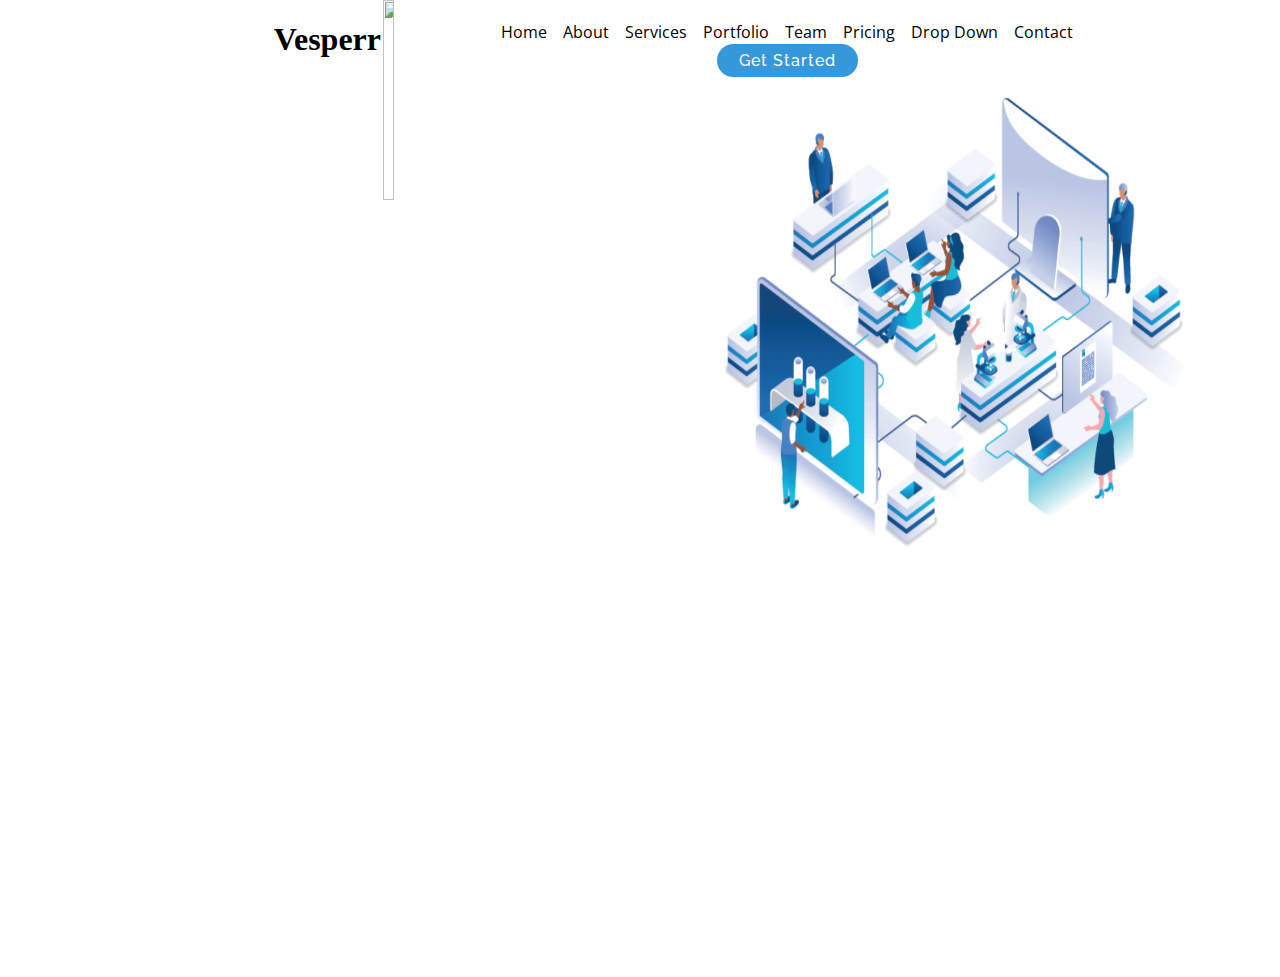
==== index.html @ 77791ab9 "3rd commit" ====
﻿<!DOCTYPE html>
<html lang="en" dir="ltr">

<head>
    <meta charset="utf-8">
    <meta name="viewport" content="width=device-width, initial-scale-1.0">
    <link rel="stylesheet" href="styles.css">
    <link href="https://fonts.googleapis.com/css?family=Open+Sans:300,400,600,700,800,900|Raleway:300,400,500,600,700,800,900|Poppins:300,400,500,600,700,800,900" rel="stylesheet">
    <title>Vesperr</title>
</head>

<body>
    <div class="container">
        <!-- Start of page 1 -->
        <div class="topbar">
          <h1>Vesperr</h1>
          <div class="descrip"></div>
          <div><img class="Text" img src="images/num1-8.png"></div>
        </div>

        <div class="navbar">
            <div class="nav-menu">
                <nav>
                    <button class="nav-button font-one-sm" type="Text" name="Home">Home</button>
                    <button class="nav-button font-one-sm" type="Text" name="About">About</button>
                    <button class="nav-button font-one-sm" type="Text" name="Services">Services</button>
                    <button class="nav-button font-one-sm" type="Text" name="Portfolio">Portfolio</button>
                    <button class="nav-button font-one-sm" type="Text" name="Team">Team</button>
                    <button class="nav-button font-one-sm" type="Text" name="Pricing">Pricing</button>
                    <button class="nav-button font-one-sm" type="Text" name="Drop Down">Drop Down</button>
                    <button class="nav-button font-one-sm" type="Text" name="Contact">Contact</button>
                    <button class="btn-main" type="Text" name="Get Started">Get Started</button>
                </nav>
            </div>

            <div class="container">
            <div><img class="image" img src="images/num1-1.png"></div>
            </div>
    </div>
 <!-- End of page 1 -->
---- styles.css ----
/*  this is reset code and should be kept at the top of the document */
body, html {
  padding: 0px;
  margin: 0px;
}

.container {
  display: grid;
  height: 100vh;
  /*
    Using the grid.
    * there are 4 columns of equal size. so to span the entire length
      you will need to use column end 5.
    * there are 5 rows all of different sizes, the end row will be
      row end 6.
    * reffer to article https://css-tricks.com/snippets/css/complete-guide-grid/
      for alignment option and any other tips you may need to place your
      child elements.
  */
  grid-template-columns: repeat(4, 1fr);
  grid-template-rows: 12% 8% 30% 30% 8% 12%;
}

.center-content {
    grid-column-start: 2;
    grid-column-end: 4;
    grid-row-start: 2;
    grid-row-end: 3;
    align-self: center;
    text-align: center;
    color: white;
}

/* Text and Background colors START here */
.co-bg-lightgray {
    background-color: #f4f4f4;    /*gray backgrond*/
}

.co-bg-gray {
    background-color: #282627;    /*drck gray button*/
}

.co-bg-darkgray {
    background-color: #31302e;    /*drck gray fotter background*/
}

.co-bg-yellow {
    background-color: #fdc107;  /*yellow button */
}

.co-t-white {
    color: white;  /*white text*/
}

.co-t-gray {
    color: lightgray;
}

.co-t-darkgray {
    color: darkgray;
}

.co-t-dimgray {
    color: dimgrey;
}

.co-t-gold {
    color: #cb9f17;
}

.co-t-yellow {
    color: #fdc107;  /*yellow text*/
}

.co-t-black {
    color:black;
}
.btn-main {
    font-family: "Raleway", sans-serif;
    font-weight: 500;
    font-size: 16px;
    letter-spacing: 1px;
    display: inline-block;
    padding: 5px 20px;
    border-radius: 50px;
    color: white;
    border: 2px solid #3498db;
    background-color: #3498db;
    text-decoration: none;
}
.btn-bottom {
    font-family: "Raleway", sans-serif;
    font-weight: 500;
    font-size: 2vw;
    letter-spacing: 1px;
    display: inline-block;
    padding: 10px 30px;
    border-radius: 50px;
    color: #3498db;
    border: 2px solid #3498db;
    text-decoration: none;
}
/* End of Text and Background colors*/

/*  Font classes and decorations START here */
.font-thin {
    font-weight: 100;
}

.font-italic {
    font-style: italic;
}

.font-bold {
    font-weight: 600;
}

.font-one-xsm {
    font-family: 'Open Sans', sans-serif;
    font-size: .7rem;
}

.font-one-sm {
    font-family: 'Open Sans', sans-serif;
    font-size: 1rem;
}

.font-one-md {
    font-family: 'Open Sans', sans-serif;
    font-size: 2rem;
}

.font-one-lg {
    font-family: 'Open Sans', sans-serif;
    font-size: 2.25rem;
}

.font-two-sm {
    font-family: sans-serif;
    font-size: 1rem;
}
/*  End of Font classes and decorations */

.button-featurd:hover {
    background-color: #555555;
    color: white;
}

 .btn {
    padding: 10px 10px 10px 10px;
    background-color: white;
    border: solid;
    margin:15px;
  }

.yellow-btn {
    padding: 10px 15px 10px 15px;
    border: hidden;
    border-radius: 3px;
}

.text-position {
    text-align: left;
}

button:hover {
    background-color: lightgray;
    color: #1D212C;
    border-color: #1D212C;
}

.border-bottom {
    grid-column: 1/5;
    grid-row: 6;
    align-self: end;
    background: lightgray;
    height: 1px;
    width: 75%;
    grid-row: 6;
    grid-column: 1/5;
    border: none;
}

.btn-start-now {
  grid-column: 1/5;
  grid-row: 5;
  justify-content: center;
  align-self: start;
}

.topbar {
    display: flex;
    justify-content: center;
    text-align: center;
    grid-column: 1/4;
    background-color: white;
}

.image {height: 500px;
        width: 75%;
}

.container {
    display: flex;
    justify-content: flex-end;
  }

.nav-menu {
    padding-right: 150px;
}

.Text {height: 200px;
        width: 75%;
        display: flex;
        align-content: flex-end;
}

.container {
  display: flex;
  justify-content: flex-end;
}

.btn-logo {
    background-color: #3B5999;
    border-style: solid;
    border-width: thin;
    border-radius: 5px;
    width: 25px;
    height: 25px;
    margin-left: 20px;
}

.navbar {
    text-align: center;
    grid-column: 1/4;
    grid-row: 2;
    background-color: white;
    padding-top: 20px;
}

.nav-menu {
    padding-left: 5%;
}

.nav-button {
    background-color: white;
    border-style: none;
    width: auto;
}

.hamburger-btn {
  display: none;
}

.background {
  background: linear-gradient( rgba(0, 0, 0, 0.00001), rgba(0, 0, 0, .000001)), url('images/page1_bkgd.jpg');
  background-repeat: no-repeat;
  background-size: cover;
  grid-column: 1/5;
  grid-row: 3/5;
}

.margin-sml {
  margin-top: 10px;
  margin-bottom: 10px;
}

.margin-mix {
  margin-top: 75px;
  margin-bottom: 15px;
}

.margin-right {
  margin-right: 60%;
  line-height: 1.5rem;
}

.btn-reverse {
    grid-column: 1/2;
      border-style:none;
      margin-top: 20px;
}

.btn-reverse button {
    padding: 15px 25px 15px 25px;
    border-width: 1.5px;
    margin-top: 10px;
    background-color: #1D212C;
    color: white;
    border-style:solid;
    border-color: white;
}

.btn-reverse button:hover {
    background-color: white;
    color: #1D212C;
    border-color: #1D212C;
}

.btn-group-rd {
  grid-column: 2/4;
  grid-row: 6;
  justify-self: center;
  align-self: auto;
}

.btn-group-rd button {
  float: left;
  width: 12px;
  height: 12px;
  border-radius: 50%;
  border: none;
  margin-left: 5px;
  margin-right: 5px;
}

.btn-group-rd button:hover {
  background-color: lightgray;
}

.-logo {
    grid-column: 3/4;
    grid-row: 2;
    margin-left: 20px;
    margin-top: 100px;
}

.-img {
    width: 150%;
    border-width: 5px;
    border-color: gray;
}

.-list {
    grid-column: 1/3;
    grid-row: 2;
    margin-left: 25%;
    margin-top: 100px;
}
.-button {
    display: flex;
    justify-content: space-around;
    grid-column: 1/5;
    grid-row-start: 5;
    align-items: center;
    margin-top: 70px;
}

.container.footer {
    justify-content: space-around;
    column-gap: 3%;
    height: auto;
    padding: 2% 8% 3%;
}

.footer-header {
    text-transform: uppercase;
    letter-spacing: .7px;
    word-spacing: 2px;
    margin: 0 auto 10px;
}

.list-no-style {
    padding: 0;
    list-style: none;
}

.site-links-list {
    margin-top: 0;
    padding-left: 15px;
}

.site-links-item {
    margin: 0px auto 15px auto;
}

.footer a {
    text-decoration: none;
    color: inherit;
}

.pop-posts-item {
    display: grid;
    grid-template-areas: "image title"
        "image body";
    column-gap: 15px;
    align-items: start;
    margin-bottom: 20px;
    height: 65px;
    overflow-y: hidden;
    line-height: .8em;
}

.pop-posts-img {
    grid-area: image;
    object-fit: cover;
    border: 3px solid white;
    width: 50px;
    height: 50px;
}

.pop-posts-title {
    margin: 0;
}

.pop-posts-body {
    margin: 0;
    overflow: hidden;
    height: 3.5em;
}

#form- {
    width: auto;
    display: flex;
    padding: 0px;
    margin: 30px 0px;
}

. p {
    margin: 0;
}

.form-element {
    max-width: 130px;
    border: none;
    padding: 12px;
    text-overflow: ellipsis;
}

.btn-submit {
    letter-spacing: 1px;
}

  align-self: start;
}

.btn-group {
  grid-column: 1/5;
  grid-row: 6;
  justify-self: center;
  align-self: center;
}

.btn-group button {
  float: left;
  width: 25px;
  height: 25px;
  border: none;
}

.btn-group button:hover {
  background-color: lightgray;
}

/* Media Query section */

@media only screen and (min-width: 777px) and (max-width: 992px) {
  nav {
    display: none;
  }

  .nav-search {
    grid-column: 2/5;
    justify-self: start;
  }

  .hamburger-btn {
    display: flex;
    flex-direction: row;
    grid-column: 1/2;
    grid-row: 2;
    justify-self: center;
    align-self: start;
    height: 35px;
  }

  .hamburger-icon {
    width: 10px;
    height: 1px;
    background-color: black;
  }


    .container.footer {
        column-gap: 2%;
        padding: 3% 4% 3%;
    }

    .footer-header {
        letter-spacing: .3px;
        word-spacing: 1px;
    }

    .site-links-item {
        margin: 0 auto 15px;
    }

    .pop-posts-item {
        margin-bottom: 15px;
        height: auto;
    }

    .pop-posts-img {
        width: 40px;
        height: 40px;
    }

    .pop-posts-title {
        margin: 0;
    }

    .pop-posts-body {
        display: none;
    }

    #form-newsletter {
        display: flex;
        flex-direction: column;
        margin: 20px 0px;
        align-items: flex-end;
    }

    .form-element {
        max-width: 100%;
        padding: 6px;
        margin-bottom: 4px;
    }

    .input-email {
        align-self: stretch;
    }

    .btn-submit {
        letter-spacing: 1px;
        max-width: auto;
    }

    .margin-right {  /* Page 1 items start here */
        margin-right: 35%;
        line-height: 1.5rem;
    }

    .page1-navbar {
        display: flex;
        justify-content: space-between;
        text-align: center;
        grid-column: 1/5;
        grid-row: 2/2;
        background-color: #3092C3;
        padding-top: 6px;
    }

    .nav-button {
        background-color: #3092C3;
        border-style: none;
        width: 125px;
    }

    .nav-menu {
        padding: 0 10px 0 3%;
    }

    .nav-search {
        padding: 10px 3% 0 10px;
    }
}
@media only screen and (min-width: 300px) and (max-width:501px) {
  /*.blogger-title {
      display: block;
      grid-column: 1/5;
      grid-row: 1/3;
      align-self: center;
      text-align: center;
      margin-top: 50px;
      margin-bottom: 100px;
  }*/

  .container {
    display: grid;
    height: auto;
    /*grid-template-columns: repeat(4, 1fr);*/
    /*grid-template-rows: 12% 8% 30% 30% 8% 12%;*/
  }*/

  .container.feature{
    height:auto;
  }


  .photo {
      grid-area: photo;
      height:40%;
      width:45%;
      background-size: cover;
      background-position: center;
  }
}

@media only screen and (min-width: 500px) and (max-width: 776px) {
  nav {
    display: none;
  }

  .nav-search {
    grid-column: 2/5;
    justify-self: start;
  }

  .hamburger-btn {
    display: flex;
    flex-direction: row;
    grid-column: 1/2;
    grid-row: 2;
    justify-self: center;
    align-self: start;
    height: 35px;
  }

  .hamburger-icon {
    width: 10px;
    height: 1px;
    background-color: black;
  }

    .container.footer {
        grid-template-columns: repeat(2, 40%);
        column-gap: 5%;
        grid-row-gap: 5%;
        padding: 3% 2%;
        justify-content: center;
    }

    .footer-header {
        word-spacing: .5px;
        white-space: nowrap;
        margin: 4px auto;
    }

    .site-links-item {
        margin: 0 auto 10px;
    }

    .site-links {
        grid-row-start: 1;
        grid-column-start: 1;
    }

    .pop-posts {
        height: 30vh;
    }

    .pop-posts-item {
        margin-bottom: 10px;
        height: auto;
    }

    .pop-posts-title {
        margin: 0;
    }

    #form-newsletter {
        display: flex;
        flex-direction: column;
        margin: 20px 0px;
        align-items: flex-end;
    }

    .form-element {
        max-width: 100%;
        padding: 6px;
        margin-bottom: 4px;
    }

    .input-email {
        align-self: stretch;

    }
    .all-boxes-featurd {
        display: inline-flex;
        grid-column: 1/5;
        grid-row: 2;
        width: 75%;
        justify-content: stretch;
    }

    .photo {
        grid-area: photo;
        height: auto;
    }

    .margin-right {  /* Page 1 items start here */
        margin-right: 5%;
        line-height: 1rem;
    }

    .page1-navbar {
        display: flex;
        justify-content: space-between;
        text-align:left;
        grid-column: 1/5;
        grid-row: 2/2;
        background-color: #3092C3;
        padding-top: 0;
    }

    .nav-button {
        background-color: #3092C3;
        border-style: none;
        width: 100px;
    }

    .nav-menu {
        padding: 0 0 0 5%;
    }

    .nav-search {
        padding: 15px 5% 0 1%;
    }

    .font-one-sm {
        font-family: 'Open Sans', sans-serif;
        font-size: .8rem;
    }

    .page1-bottom{
        grid-column: 1/5;
        grid-row: 3/5;
        padding-left: 10%;
    }
}

@media only screen and (max-width: 499px) {
  nav {
    display: none;
  }

  .nav-search {
    grid-column: 2/5;
    justify-self: start;
  }

  .hamburger-btn {
    display: flex;
    flex-direction: row;
    grid-column: 1/2;
    grid-row: 2;
    justify-self: center;
    align-self: start;
    height: 35px;
  }

  .hamburger-icon {
    width: 10px;
    height: 1px;
    background-color: black;
  }

    .container.footer {
        padding-top: 5%;
        grid-template-columns: auto;
        grid-row-gap: 3%;
        box-sizing: border-box;
        overflow: hidden;
    }

    .footer-item {
        justify-self: center;
    }

    .newsletter {
        width: 100%;
        height: 25vh;
        align-self: flex-start;
    }

    .input-email {
        max-width:none;
        width: 70%;
    }

    .copyright {
        display: flex;
        justify-content: space-between;
        padding: 2% 10%;
        flex-direction: column;
        text-align: center;
    }

    /* Dan */
    .blog-title {
      align-self: start;
    }

    .blog-img-col1-top, .blog-img-col2-top {
      grid-row: 2/3;
      align-self: start;
    }

    .blog-img-col1-bottom, .blog-img-col2-bottom {
      align-self: start;
    }

    .blog-item img {
      min-width: 75px;
      min-height: 75px;
    }

    .margin-right {  /* Page 1 items start here */
        margin-right: 5%;
        line-height: 1rem;
    }

    .page1-topbar {
        display: flex;
        grid-column: 1/5;
        background-color: #3B5999;
        padding-top: 4%;
    }

    .pad-left {
        padding-top: 1%;
        padding-left: 5%;
    }

    .pad-right {
        padding-top: 1%;
        padding-right: 5%;
    }

    .btn-logo {
        background-color: #3B5999;
        border-style: solid;
        border-width: thin;
        border-radius: 5px;
        width: 20px;
        height: 20px;
        margin-left: 1%;
      }

    .page1-navbar {
        display: flex;
        text-align:left;
        grid-column: 1/5;
        grid-row: 2/2;
        background-color: #3092C3;
        padding-top: 0;
    }

    .nav-button {
        background-color: #3092C3;
        border-style: none;
        width: 100px;
    }
    .nav-menu {
        padding: 0;
    }

    .nav-search {
        padding: 15px 5% 0 1%;
    }

    .font-one-sm {
        font-family: 'Open Sans', sans-serif;
        font-size: .8rem;
    }

    .page1-bottom{
        grid-column: 1/5;
        grid-row: 3/5;
        padding-left: 5%;
    }

    .all-boxes-featurd {
        display: inline-flex;
        grid-column: 1/5;
        grid-row: 2;
        width: 75%;
        justify-content: stretch;
    }

    .photo {
        grid-area: photo;
        height: auto;
    }

    /* page4 code start*/
    .wordpress-list {
        grid-row: 3;
    }

    .page4-button {
        grid-column: 3/4;
        margin-left: 120px;
        margin-top: 100px;
    }

    .wordpress-logo {
        grid-column: 3/4;
        grid-row: 3;
        margin-left: 80px;
        margin-top: 150px;
    }
    /* page4 code end*/
}
/*End of Footer*/
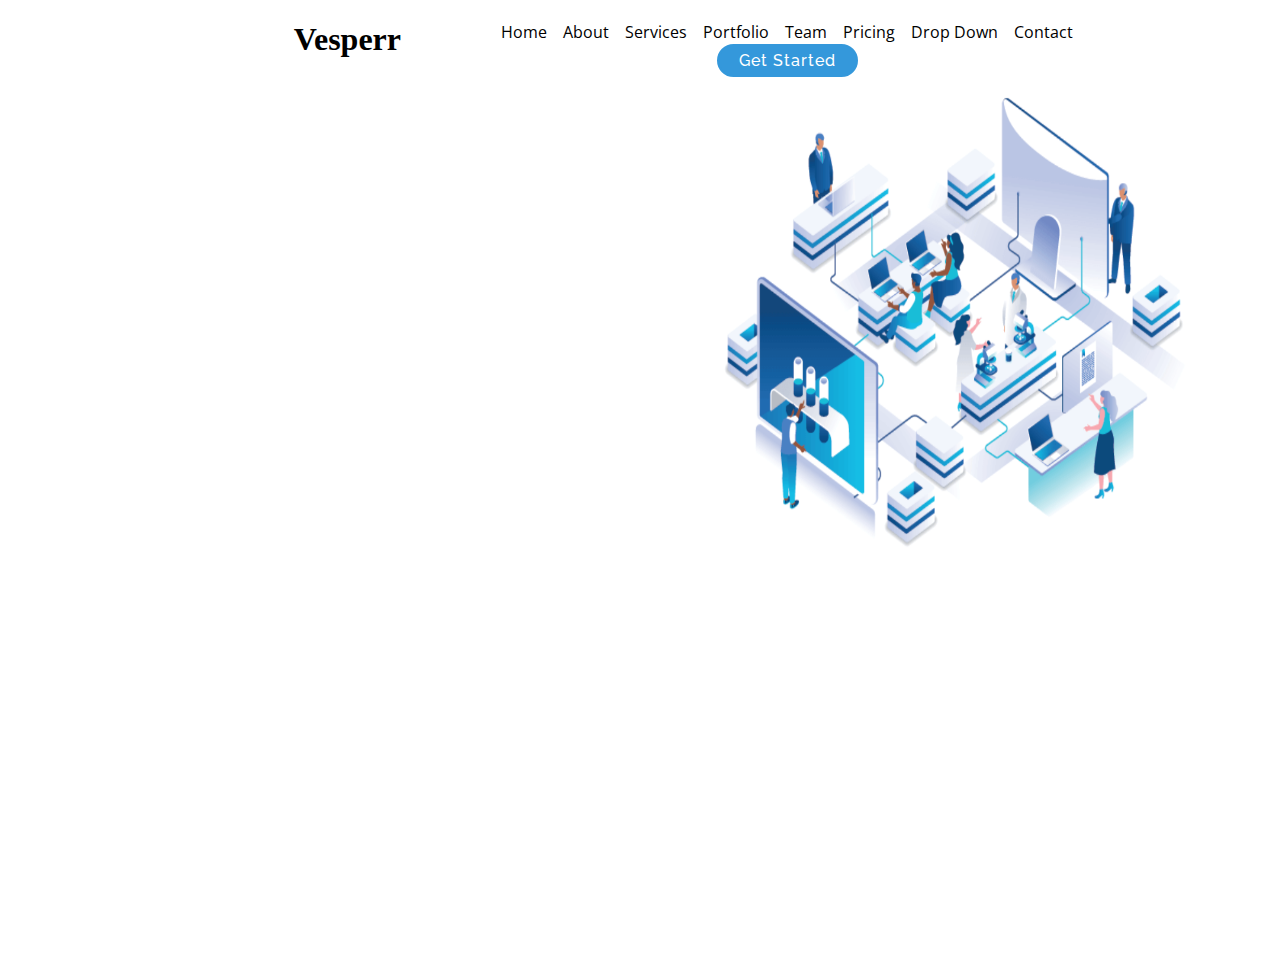
==== commit cffb874a: "revert" ====
--- a/index.html
+++ b/index.html
@@ -14,8 +14,7 @@
         <!-- Start of page 1 -->
         <div class="topbar">
           <h1>Vesperr</h1>
-          <div class="descrip"></div>
-          <div><img class="Text" img src="images/num1-8.png"></div>
+        
         </div>
 
         <div class="navbar">
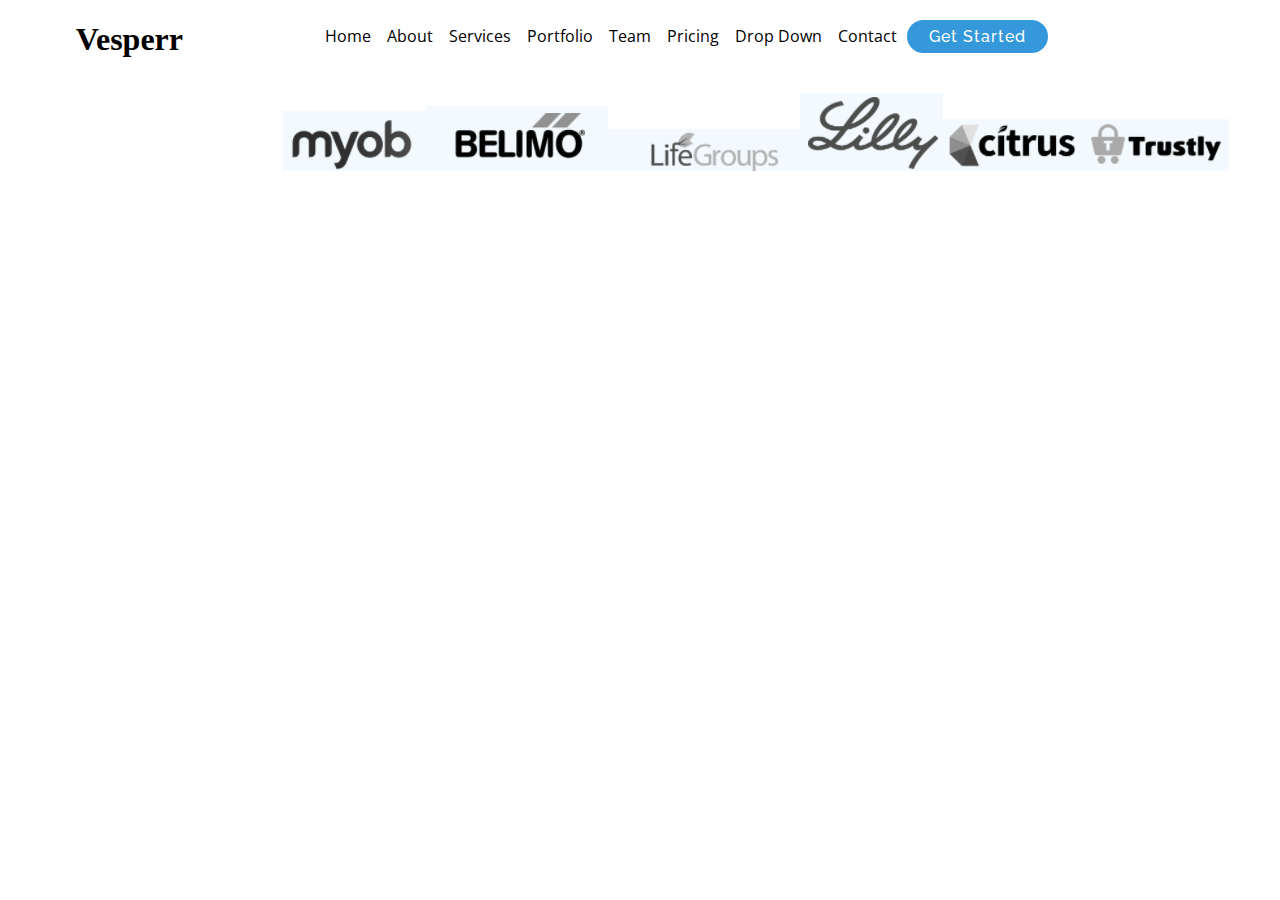
==== commit 4f174b14: "companies" ====
--- a/index.html
+++ b/index.html
@@ -14,7 +14,6 @@
         <!-- Start of page 1 -->
         <div class="topbar">
           <h1>Vesperr</h1>
-        
         </div>
 
         <div class="navbar">
@@ -30,10 +29,15 @@
                     <button class="nav-button font-one-sm" type="Text" name="Contact">Contact</button>
                     <button class="btn-main" type="Text" name="Get Started">Get Started</button>
                 </nav>
+      <div class="Companies">
+        <div class="Co-menu">
             </div>
-
-            <div class="container">
-            <div><img class="image" img src="images/num1-1.png"></div>
+            <div><img class="Companies" img src="images/num1-2.png"></div>
+            <div><img class="Companies" img src="images/num1-3.png"></div>
+            <div><img class="Companies" img src="images/num1-4.png"></div>
+            <div><img class="Companies" img src="images/num1-5.png"></div>
+            <div><img class="Companies" img src="images/num1-6.png"></div>
+            <div><img class="Companies" img src="images/num1-7.png"></div>
             </div>
     </div>
  <!-- End of page 1 -->
--- a/styles.css
+++ b/styles.css
@@ -242,6 +242,26 @@
     padding-left: 5%;
 }
 
+.Companies {
+    display: flex;
+    align-items: flex-end;
+    grid-column: 1/4;
+    grid-row: 6;
+    background-color: white;
+    padding-top: 20px;
+}
+
+.Co-menu {
+    padding-left: 5%;
+    display: flex;
+    justify-content: flex-end;
+}
+
+.nav-button {
+    background-color: white;
+    border-style: none;
+    width: auto;
+}
 .nav-button {
     background-color: white;
     border-style: none;
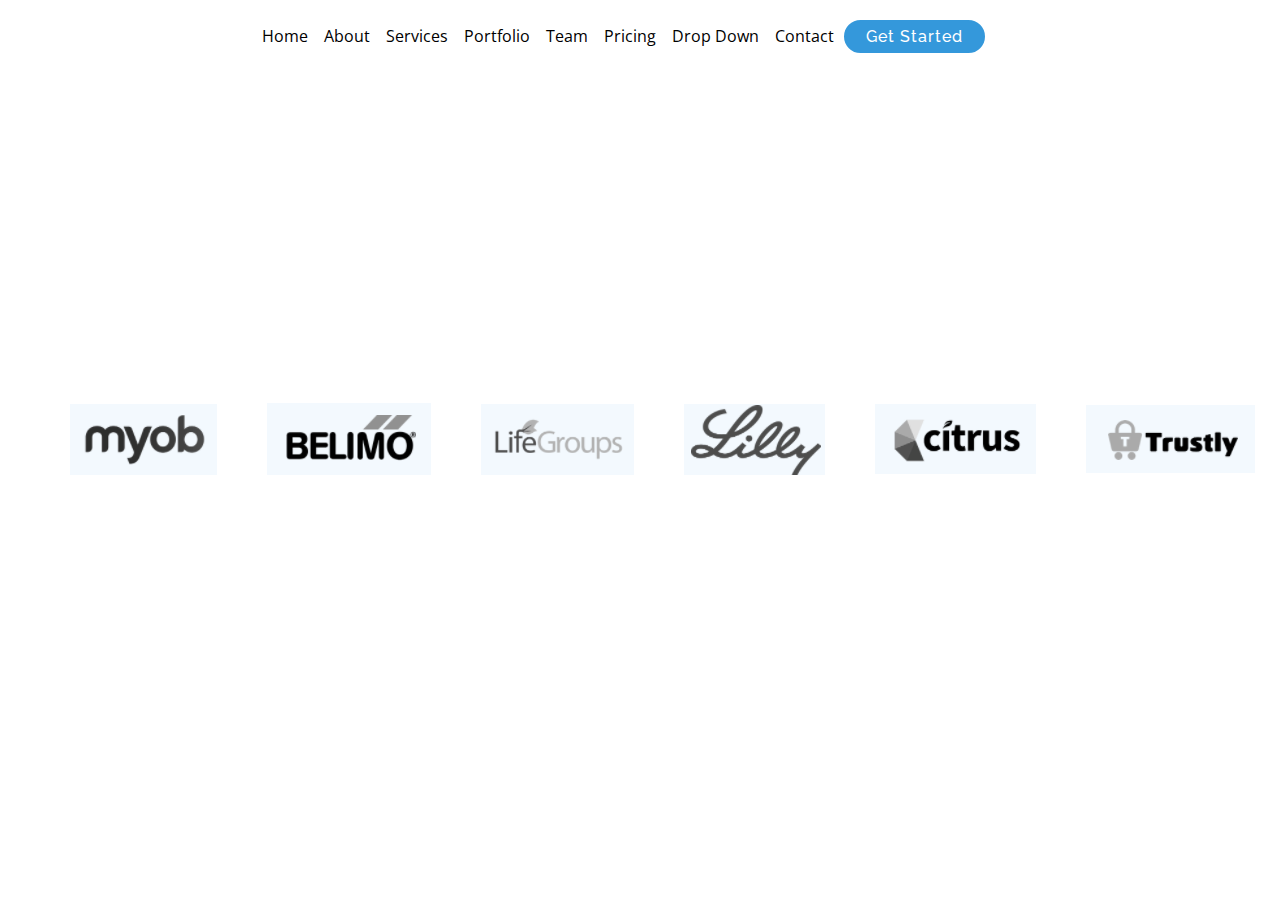
==== commit 5fc8bd59: "grid vs flexbox" ====
--- a/index.html
+++ b/index.html
@@ -29,6 +29,10 @@
                     <button class="nav-button font-one-sm" type="Text" name="Contact">Contact</button>
                     <button class="btn-main" type="Text" name="Get Started">Get Started</button>
                 </nav>
+
+      <div class="Image">
+        <link href="images/num1-1">
+        
       <div class="Companies">
         <div class="Co-menu">
             </div>
--- a/styles.css
+++ b/styles.css
@@ -181,7 +181,7 @@
     border: none;
 }
 
-.btn-start-now {
+.btn-get-started {
   grid-column: 1/5;
   grid-row: 5;
   justify-content: center;
@@ -189,14 +189,17 @@
 }
 
 .topbar {
-    display: flex;
-    justify-content: center;
+    grid-row: 1;
+    grid-column: 1/2;
     text-align: center;
-    grid-column: 1/4;
     background-color: white;
-}
-
-.image {height: 500px;
+    padding-left: 100px;
+    letter-spacing: 1px;
+    padding: 10px 30px;
+    border-radius: 50px;
+}
+
+.image {height: 400px;
         width: 75%;
 }
 
@@ -206,7 +209,8 @@
   }
 
 .nav-menu {
-    padding-right: 150px;
+    padding-right: 50px;
+    padding-left: 5%;
 }
 
 .Text {height: 200px;
@@ -238,24 +242,22 @@
     padding-top: 20px;
 }
 
-.nav-menu {
-    padding-left: 5%;
-}
-
 .Companies {
     display: flex;
-    align-items: flex-end;
+    align-items: center;
+    align-content: space-around;
     grid-column: 1/4;
     grid-row: 6;
     background-color: white;
-    padding-top: 20px;
-}
+    padding-top: 175px;
+    padding-right: 50px;
+  }
 
 .Co-menu {
     padding-left: 5%;
     display: flex;
     justify-content: flex-end;
-}
+  }
 
 .nav-button {
     background-color: white;
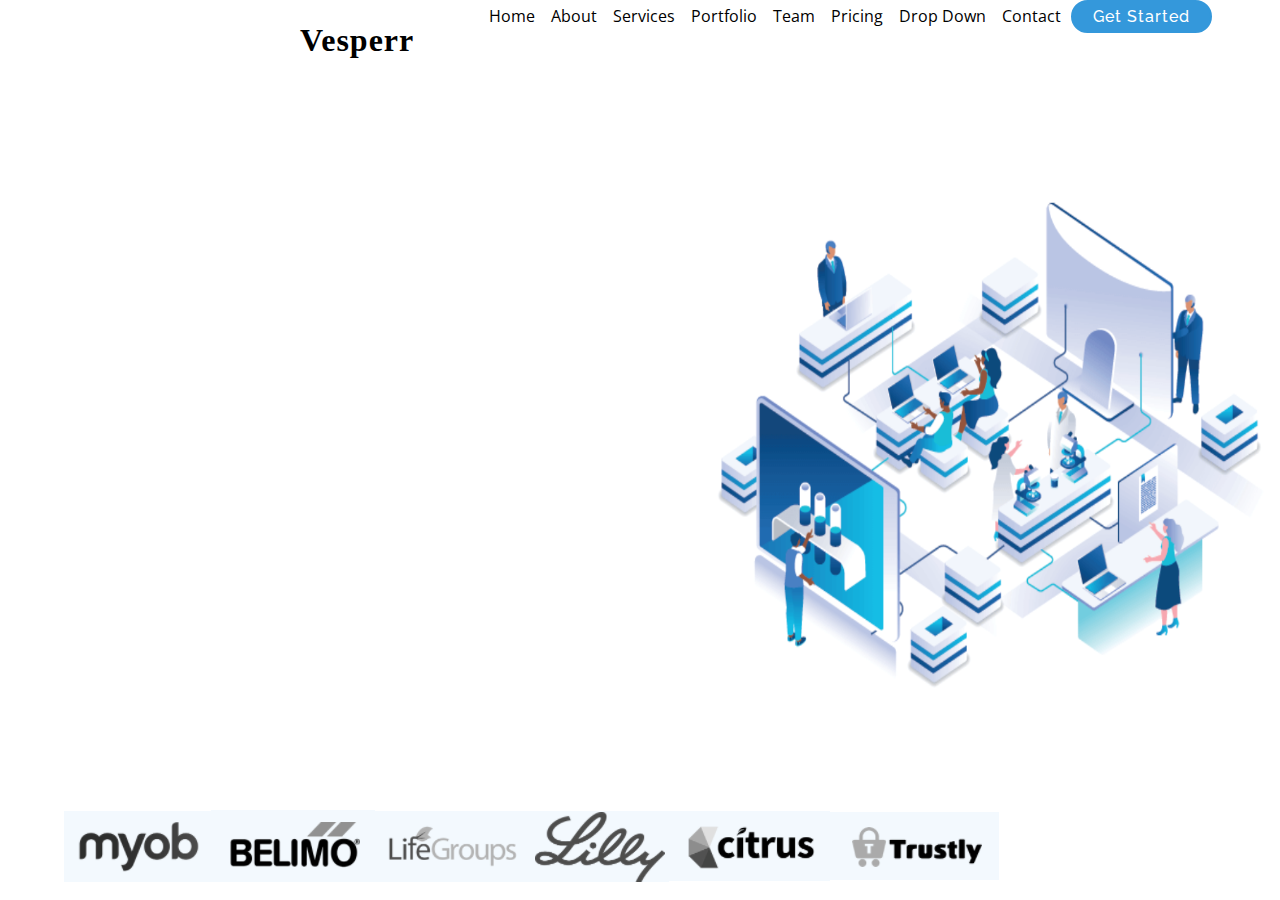
==== commit 2c00e290: "class help" ====
--- a/index.html
+++ b/index.html
@@ -3,7 +3,7 @@
 
 <head>
     <meta charset="utf-8">
-    <meta name="viewport" content="width=device-width, initial-scale-1.0">
+    <meta name="viewport" content="width=device-width">
     <link rel="stylesheet" href="styles.css">
     <link href="https://fonts.googleapis.com/css?family=Open+Sans:300,400,600,700,800,900|Raleway:300,400,500,600,700,800,900|Poppins:300,400,500,600,700,800,900" rel="stylesheet">
     <title>Vesperr</title>
@@ -15,7 +15,6 @@
         <div class="topbar">
           <h1>Vesperr</h1>
         </div>
-
         <div class="navbar">
             <div class="nav-menu">
                 <nav>
@@ -29,10 +28,11 @@
                     <button class="nav-button font-one-sm" type="Text" name="Contact">Contact</button>
                     <button class="btn-main" type="Text" name="Get Started">Get Started</button>
                 </nav>
-
-      <div class="Image">
-        <link href="images/num1-1">
-        
+            </div>
+        </div>
+      <div class="images">
+        <img src="images/num1-1.png" class="img">
+      </div>
       <div class="Companies">
         <div class="Co-menu">
             </div>
@@ -42,6 +42,6 @@
             <div><img class="Companies" img src="images/num1-5.png"></div>
             <div><img class="Companies" img src="images/num1-6.png"></div>
             <div><img class="Companies" img src="images/num1-7.png"></div>
-            </div>
-    </div>
+      </div>
+</div>
  <!-- End of page 1 -->
--- a/styles.css
+++ b/styles.css
@@ -21,16 +21,6 @@
   grid-template-rows: 12% 8% 30% 30% 8% 12%;
 }
 
-.center-content {
-    grid-column-start: 2;
-    grid-column-end: 4;
-    grid-row-start: 2;
-    grid-row-end: 3;
-    align-self: center;
-    text-align: center;
-    color: white;
-}
-
 /* Text and Background colors START here */
 .co-bg-lightgray {
     background-color: #f4f4f4;    /*gray backgrond*/
@@ -193,24 +183,24 @@
     grid-column: 1/2;
     text-align: center;
     background-color: white;
-    padding-left: 100px;
+    padding-left: 300px;
     letter-spacing: 1px;
-    padding: 10px 30px;
-    border-radius: 50px;
-}
-
-.image {height: 400px;
-        width: 75%;
-}
-
-.container {
-    display: flex;
-    justify-content: flex-end;
-  }
+    padding-bottom: 10px;
+    padding-top: 1px;
+}
+
+.navbar {
+    text-align: center;
+    grid-column: 2/5;
+    grid-row: 1;
+    background-color: white;
+}
 
 .nav-menu {
-    padding-right: 50px;
-    padding-left: 5%;
+    padding-top: 50px
+    padding-right: 150px;
+    height: auto;
+    width: auto;
 }
 
 .Text {height: 200px;
@@ -219,10 +209,7 @@
         align-content: flex-end;
 }
 
-.container {
-  display: flex;
-  justify-content: flex-end;
-}
+
 
 .btn-logo {
     background-color: #3B5999;
@@ -234,23 +221,13 @@
     margin-left: 20px;
 }
 
-.navbar {
-    text-align: center;
-    grid-column: 1/4;
-    grid-row: 2;
-    background-color: white;
-    padding-top: 20px;
-}
-
 .Companies {
     display: flex;
     align-items: center;
     align-content: space-around;
-    grid-column: 1/4;
+    grid-column: 1/5;
     grid-row: 6;
     background-color: white;
-    padding-top: 175px;
-    padding-right: 50px;
   }
 
 .Co-menu {
@@ -274,12 +251,14 @@
   display: none;
 }
 
-.background {
-  background: linear-gradient( rgba(0, 0, 0, 0.00001), rgba(0, 0, 0, .000001)), url('images/page1_bkgd.jpg');
-  background-repeat: no-repeat;
-  background-size: cover;
-  grid-column: 1/5;
-  grid-row: 3/5;
+.images {
+  grid-column: 3/5;
+  grid-row: 3/4;
+}
+
+.img {
+height: 200%;
+width: 100%;
 }
 
 .margin-sml {
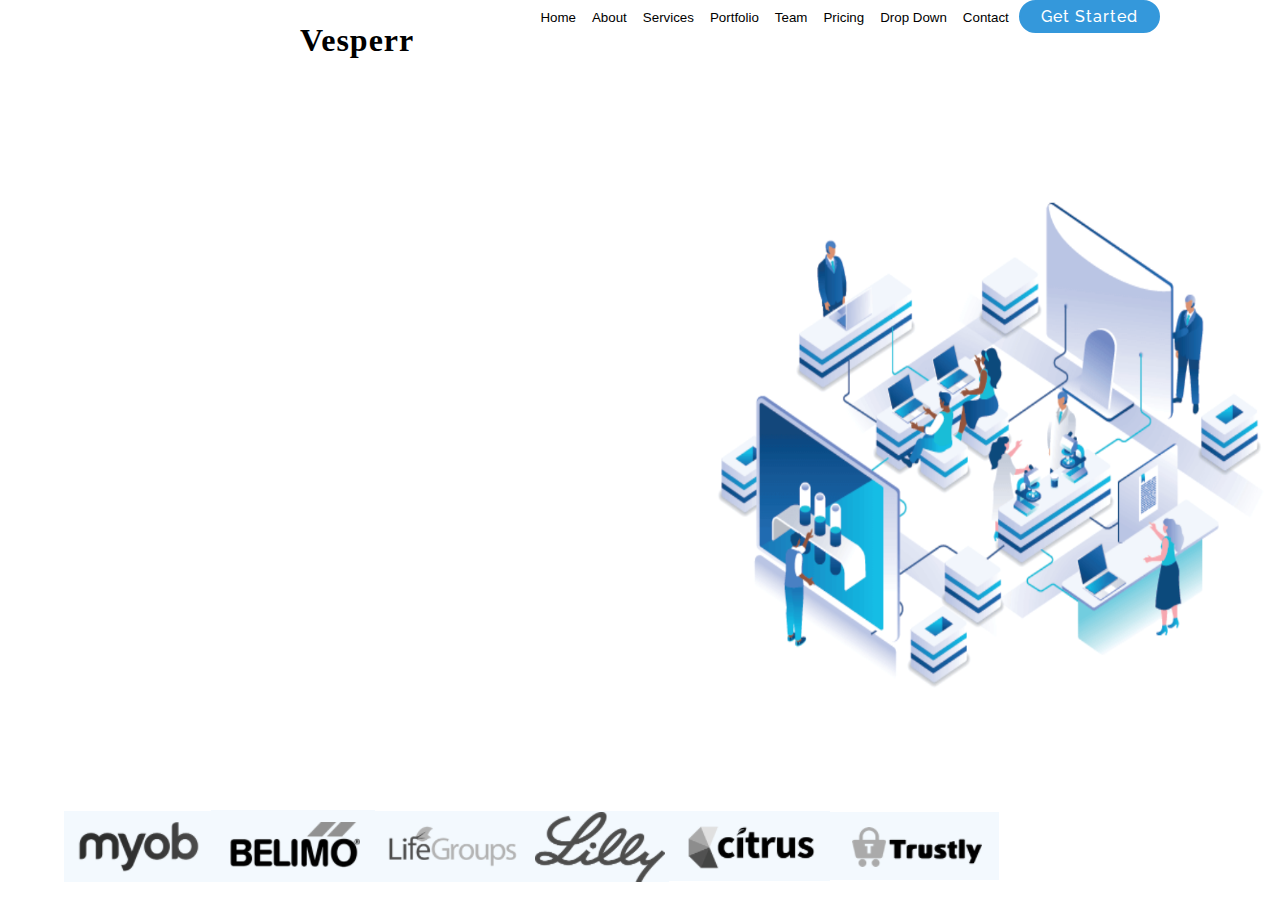
==== commit cc326ba6: "clean-up CSS" ====
--- a/index.html
+++ b/index.html
@@ -30,9 +30,11 @@
                 </nav>
             </div>
         </div>
+
       <div class="images">
         <img src="images/num1-1.png" class="img">
       </div>
+
       <div class="Companies">
         <div class="Co-menu">
             </div>
@@ -42,6 +44,6 @@
             <div><img class="Companies" img src="images/num1-5.png"></div>
             <div><img class="Companies" img src="images/num1-6.png"></div>
             <div><img class="Companies" img src="images/num1-7.png"></div>
+        </div>
       </div>
-</div>
  <!-- End of page 1 -->
--- a/styles.css
+++ b/styles.css
@@ -8,19 +8,16 @@
   display: grid;
   height: 100vh;
   /*
-    Using the grid.
-    * there are 4 columns of equal size. so to span the entire length
-      you will need to use column end 5.
+  My grid.
+    * there are 4 columns of equal size. to span the entire length
+      use column end 5.
     * there are 5 rows all of different sizes, the end row will be
       row end 6.
     * reffer to article https://css-tricks.com/snippets/css/complete-guide-grid/
-      for alignment option and any other tips you may need to place your
-      child elements.
   */
   grid-template-columns: repeat(4, 1fr);
   grid-template-rows: 12% 8% 30% 30% 8% 12%;
 }
-
 /* Text and Background colors START here */
 .co-bg-lightgray {
     background-color: #f4f4f4;    /*gray backgrond*/
@@ -65,6 +62,7 @@
 .co-t-black {
     color:black;
 }
+
 .btn-main {
     font-family: "Raleway", sans-serif;
     font-weight: 500;
@@ -91,68 +89,6 @@
     text-decoration: none;
 }
 /* End of Text and Background colors*/
-
-/*  Font classes and decorations START here */
-.font-thin {
-    font-weight: 100;
-}
-
-.font-italic {
-    font-style: italic;
-}
-
-.font-bold {
-    font-weight: 600;
-}
-
-.font-one-xsm {
-    font-family: 'Open Sans', sans-serif;
-    font-size: .7rem;
-}
-
-.font-one-sm {
-    font-family: 'Open Sans', sans-serif;
-    font-size: 1rem;
-}
-
-.font-one-md {
-    font-family: 'Open Sans', sans-serif;
-    font-size: 2rem;
-}
-
-.font-one-lg {
-    font-family: 'Open Sans', sans-serif;
-    font-size: 2.25rem;
-}
-
-.font-two-sm {
-    font-family: sans-serif;
-    font-size: 1rem;
-}
-/*  End of Font classes and decorations */
-
-.button-featurd:hover {
-    background-color: #555555;
-    color: white;
-}
-
- .btn {
-    padding: 10px 10px 10px 10px;
-    background-color: white;
-    border: solid;
-    margin:15px;
-  }
-
-.yellow-btn {
-    padding: 10px 15px 10px 15px;
-    border: hidden;
-    border-radius: 3px;
-}
-
-.text-position {
-    text-align: left;
-}
-
 button:hover {
     background-color: lightgray;
     color: #1D212C;
@@ -203,13 +139,11 @@
     width: auto;
 }
 
-.Text {height: 200px;
+.text {height: 200px;
         width: 75%;
         display: flex;
         align-content: flex-end;
 }
-
-
 
 .btn-logo {
     background-color: #3B5999;
@@ -276,77 +210,6 @@
   line-height: 1.5rem;
 }
 
-.btn-reverse {
-    grid-column: 1/2;
-      border-style:none;
-      margin-top: 20px;
-}
-
-.btn-reverse button {
-    padding: 15px 25px 15px 25px;
-    border-width: 1.5px;
-    margin-top: 10px;
-    background-color: #1D212C;
-    color: white;
-    border-style:solid;
-    border-color: white;
-}
-
-.btn-reverse button:hover {
-    background-color: white;
-    color: #1D212C;
-    border-color: #1D212C;
-}
-
-.btn-group-rd {
-  grid-column: 2/4;
-  grid-row: 6;
-  justify-self: center;
-  align-self: auto;
-}
-
-.btn-group-rd button {
-  float: left;
-  width: 12px;
-  height: 12px;
-  border-radius: 50%;
-  border: none;
-  margin-left: 5px;
-  margin-right: 5px;
-}
-
-.btn-group-rd button:hover {
-  background-color: lightgray;
-}
-
-.-logo {
-    grid-column: 3/4;
-    grid-row: 2;
-    margin-left: 20px;
-    margin-top: 100px;
-}
-
-.-img {
-    width: 150%;
-    border-width: 5px;
-    border-color: gray;
-}
-
-.-list {
-    grid-column: 1/3;
-    grid-row: 2;
-    margin-left: 25%;
-    margin-top: 100px;
-}
-.-button {
-    display: flex;
-    justify-content: space-around;
-    grid-column: 1/5;
-    grid-row-start: 5;
-    align-items: center;
-    margin-top: 70px;
-}
-
 .container.footer {
     justify-content: space-around;
     column-gap: 3%;
@@ -361,100 +224,11 @@
     margin: 0 auto 10px;
 }
 
-.list-no-style {
-    padding: 0;
-    list-style: none;
-}
-
-.site-links-list {
-    margin-top: 0;
-    padding-left: 15px;
-}
-
-.site-links-item {
-    margin: 0px auto 15px auto;
-}
-
 .footer a {
     text-decoration: none;
     color: inherit;
 }
-
-.pop-posts-item {
-    display: grid;
-    grid-template-areas: "image title"
-        "image body";
-    column-gap: 15px;
-    align-items: start;
-    margin-bottom: 20px;
-    height: 65px;
-    overflow-y: hidden;
-    line-height: .8em;
-}
-
-.pop-posts-img {
-    grid-area: image;
-    object-fit: cover;
-    border: 3px solid white;
-    width: 50px;
-    height: 50px;
-}
-
-.pop-posts-title {
-    margin: 0;
-}
-
-.pop-posts-body {
-    margin: 0;
-    overflow: hidden;
-    height: 3.5em;
-}
-
-#form- {
-    width: auto;
-    display: flex;
-    padding: 0px;
-    margin: 30px 0px;
-}
-
-. p {
-    margin: 0;
-}
-
-.form-element {
-    max-width: 130px;
-    border: none;
-    padding: 12px;
-    text-overflow: ellipsis;
-}
-
-.btn-submit {
-    letter-spacing: 1px;
-}
-
-  align-self: start;
-}
-
-.btn-group {
-  grid-column: 1/5;
-  grid-row: 6;
-  justify-self: center;
-  align-self: center;
-}
-
-.btn-group button {
-  float: left;
-  width: 25px;
-  height: 25px;
-  border: none;
-}
-
-.btn-group button:hover {
-  background-color: lightgray;
-}
-
 /* Media Query section */
-
 @media only screen and (min-width: 777px) and (max-width: 992px) {
   nav {
     display: none;
@@ -462,7 +236,7 @@
 
   .nav-search {
     grid-column: 2/5;
-    justify-self: start;
+    justify-content: start;
   }
 
   .hamburger-btn {
@@ -470,7 +244,7 @@
     flex-direction: row;
     grid-column: 1/2;
     grid-row: 2;
-    justify-self: center;
+    justify-content: center;
     align-self: start;
     height: 35px;
   }
@@ -481,7 +255,6 @@
     background-color: black;
   }
 
-
     .container.footer {
         column-gap: 2%;
         padding: 3% 4% 3%;
@@ -492,136 +265,37 @@
         word-spacing: 1px;
     }
 
-    .site-links-item {
-        margin: 0 auto 15px;
-    }
-
-    .pop-posts-item {
-        margin-bottom: 15px;
-        height: auto;
-    }
-
-    .pop-posts-img {
-        width: 40px;
-        height: 40px;
-    }
-
-    .pop-posts-title {
-        margin: 0;
-    }
-
-    .pop-posts-body {
-        display: none;
-    }
-
-    #form-newsletter {
-        display: flex;
-        flex-direction: column;
-        margin: 20px 0px;
-        align-items: flex-end;
-    }
-
-    .form-element {
-        max-width: 100%;
-        padding: 6px;
-        margin-bottom: 4px;
-    }
-
-    .input-email {
-        align-self: stretch;
-    }
-
-    .btn-submit {
-        letter-spacing: 1px;
-        max-width: auto;
-    }
-
     .margin-right {  /* Page 1 items start here */
         margin-right: 35%;
         line-height: 1.5rem;
     }
 
-    .page1-navbar {
-        display: flex;
-        justify-content: space-between;
-        text-align: center;
-        grid-column: 1/5;
-        grid-row: 2/2;
-        background-color: #3092C3;
-        padding-top: 6px;
-    }
-
-    .nav-button {
-        background-color: #3092C3;
-        border-style: none;
-        width: 125px;
-    }
-
-    .nav-menu {
-        padding: 0 10px 0 3%;
-    }
-
-    .nav-search {
-        padding: 10px 3% 0 10px;
-    }
-}
-@media only screen and (min-width: 300px) and (max-width:501px) {
-  /*.blogger-title {
-      display: block;
-      grid-column: 1/5;
-      grid-row: 1/3;
-      align-self: center;
-      text-align: center;
-      margin-top: 50px;
-      margin-bottom: 100px;
-  }*/
-
-  .container {
-    display: grid;
-    height: auto;
-    /*grid-template-columns: repeat(4, 1fr);*/
-    /*grid-template-rows: 12% 8% 30% 30% 8% 12%;*/
-  }*/
-
-  .container.feature{
-    height:auto;
-  }
-
-
-  .photo {
-      grid-area: photo;
-      height:40%;
-      width:45%;
-      background-size: cover;
-      background-position: center;
-  }
-}
-
-@media only screen and (min-width: 500px) and (max-width: 776px) {
-  nav {
-    display: none;
-  }
-
-  .nav-search {
-    grid-column: 2/5;
-    justify-self: start;
-  }
-
-  .hamburger-btn {
-    display: flex;
-    flex-direction: row;
-    grid-column: 1/2;
-    grid-row: 2;
-    justify-self: center;
-    align-self: start;
-    height: 35px;
-  }
-
-  .hamburger-icon {
-    width: 10px;
-    height: 1px;
-    background-color: black;
-  }
+    .container {
+      display: grid;
+      height: auto;
+      /*grid-template-columns: repeat(4, 1fr);*/
+      /*grid-template-rows: 12% 8% 30% 30% 8% 12%;*/
+    }
+
+    .container.feature{
+      height:auto;
+    }
+
+    .hamburger-btn {
+      display: flex;
+      flex-direction: row;
+      grid-column: 1/2;
+      grid-row: 2;
+      justify-content: center;
+      align-self: start;
+      height: 35px;
+    }
+
+    .hamburger-icon {
+      width: 10px;
+      height: 1px;
+      background-color: black;
+    }
 
     .container.footer {
         grid-template-columns: repeat(2, 40%);
@@ -637,124 +311,26 @@
         margin: 4px auto;
     }
 
-    .site-links-item {
-        margin: 0 auto 10px;
-    }
-
-    .site-links {
-        grid-row-start: 1;
-        grid-column-start: 1;
-    }
-
-    .pop-posts {
-        height: 30vh;
-    }
-
-    .pop-posts-item {
-        margin-bottom: 10px;
-        height: auto;
-    }
-
-    .pop-posts-title {
-        margin: 0;
-    }
-
-    #form-newsletter {
-        display: flex;
-        flex-direction: column;
-        margin: 20px 0px;
-        align-items: flex-end;
-    }
-
-    .form-element {
-        max-width: 100%;
-        padding: 6px;
-        margin-bottom: 4px;
-    }
-
-    .input-email {
-        align-self: stretch;
-
-    }
-    .all-boxes-featurd {
-        display: inline-flex;
-        grid-column: 1/5;
-        grid-row: 2;
-        width: 75%;
-        justify-content: stretch;
-    }
-
-    .photo {
-        grid-area: photo;
-        height: auto;
-    }
-
-    .margin-right {  /* Page 1 items start here */
-        margin-right: 5%;
-        line-height: 1rem;
-    }
-
-    .page1-navbar {
-        display: flex;
-        justify-content: space-between;
-        text-align:left;
-        grid-column: 1/5;
-        grid-row: 2/2;
-        background-color: #3092C3;
-        padding-top: 0;
-    }
-
-    .nav-button {
-        background-color: #3092C3;
-        border-style: none;
-        width: 100px;
-    }
-
-    .nav-menu {
-        padding: 0 0 0 5%;
-    }
-
     .nav-search {
-        padding: 15px 5% 0 1%;
-    }
-
-    .font-one-sm {
-        font-family: 'Open Sans', sans-serif;
-        font-size: .8rem;
-    }
-
-    .page1-bottom{
-        grid-column: 1/5;
-        grid-row: 3/5;
-        padding-left: 10%;
-    }
-}
-
-@media only screen and (max-width: 499px) {
-  nav {
-    display: none;
-  }
-
-  .nav-search {
-    grid-column: 2/5;
-    justify-self: start;
-  }
-
-  .hamburger-btn {
-    display: flex;
-    flex-direction: row;
-    grid-column: 1/2;
-    grid-row: 2;
-    justify-self: center;
-    align-self: start;
-    height: 35px;
-  }
-
-  .hamburger-icon {
-    width: 10px;
-    height: 1px;
-    background-color: black;
-  }
+      grid-column: 2/5;
+      justify-content: start;
+    }
+
+    .hamburger-btn {
+      display: flex;
+      flex-direction: row;
+      grid-column: 1/2;
+      grid-row: 2;
+      justify-content: center;
+      align-self: start;
+      height: 35px;
+    }
+
+    .hamburger-icon {
+      width: 10px;
+      height: 1px;
+      background-color: black;
+    }
 
     .container.footer {
         padding-top: 5%;
@@ -765,57 +341,12 @@
     }
 
     .footer-item {
-        justify-self: center;
-    }
-
-    .newsletter {
-        width: 100%;
-        height: 25vh;
-        align-self: flex-start;
-    }
-
-    .input-email {
-        max-width:none;
-        width: 70%;
-    }
-
-    .copyright {
-        display: flex;
-        justify-content: space-between;
-        padding: 2% 10%;
-        flex-direction: column;
-        text-align: center;
-    }
-
-    /* Dan */
-    .blog-title {
-      align-self: start;
-    }
-
-    .blog-img-col1-top, .blog-img-col2-top {
-      grid-row: 2/3;
-      align-self: start;
-    }
-
-    .blog-img-col1-bottom, .blog-img-col2-bottom {
-      align-self: start;
-    }
-
-    .blog-item img {
-      min-width: 75px;
-      min-height: 75px;
-    }
-
-    .margin-right {  /* Page 1 items start here */
+        justify-content: center;
+    }
+
+    .margin-right {
         margin-right: 5%;
         line-height: 1rem;
-    }
-
-    .page1-topbar {
-        display: flex;
-        grid-column: 1/5;
-        background-color: #3B5999;
-        padding-top: 4%;
     }
 
     .pad-left {
@@ -828,79 +359,23 @@
         padding-right: 5%;
     }
 
-    .btn-logo {
-        background-color: #3B5999;
-        border-style: solid;
-        border-width: thin;
-        border-radius: 5px;
-        width: 20px;
-        height: 20px;
-        margin-left: 1%;
-      }
-
-    .page1-navbar {
-        display: flex;
-        text-align:left;
-        grid-column: 1/5;
-        grid-row: 2/2;
-        background-color: #3092C3;
-        padding-top: 0;
-    }
-
-    .nav-button {
-        background-color: #3092C3;
-        border-style: none;
-        width: 100px;
-    }
-    .nav-menu {
-        padding: 0;
-    }
-
-    .nav-search {
-        padding: 15px 5% 0 1%;
-    }
-
-    .font-one-sm {
-        font-family: 'Open Sans', sans-serif;
-        font-size: .8rem;
-    }
-
-    .page1-bottom{
-        grid-column: 1/5;
-        grid-row: 3/5;
-        padding-left: 5%;
-    }
-
-    .all-boxes-featurd {
-        display: inline-flex;
-        grid-column: 1/5;
-        grid-row: 2;
-        width: 75%;
-        justify-content: stretch;
-    }
-
-    .photo {
-        grid-area: photo;
-        height: auto;
-    }
-
-    /* page4 code start*/
-    .wordpress-list {
-        grid-row: 3;
-    }
-
-    .page4-button {
-        grid-column: 3/4;
-        margin-left: 120px;
-        margin-top: 100px;
-    }
-
-    .wordpress-logo {
-        grid-column: 3/4;
-        grid-row: 3;
-        margin-left: 80px;
-        margin-top: 150px;
-    }
-    /* page4 code end*/
-}
-/*End of Footer*/
+    @media only screen and (min-width: 300px) and (max-width:501px) {
+      /*
+          display: block;
+          grid-column: 1/5;
+          grid-row: 1/3;
+          align-self: center;
+          text-align: center;
+          margin-top: 50px;
+          margin-bottom: 100px;
+      }*/
+
+      @media only screen and (max-width: 499px) {
+    nav {
+      display: none;
+    }
+
+      @media only screen and (min-width: 500px) and (max-width: 776px) {
+    nav {
+      display: none;
+    }
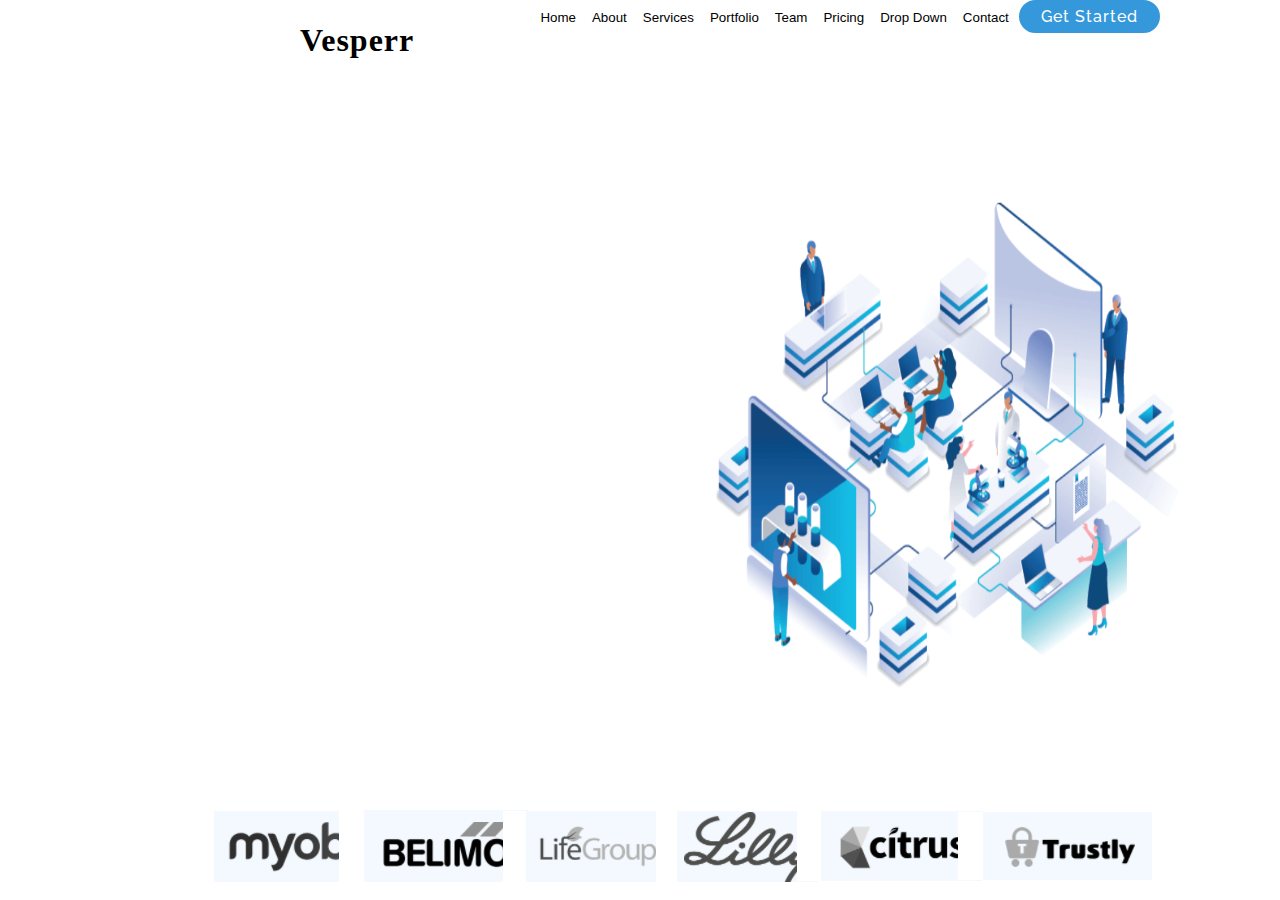
==== commit 6484b4aa: "pgs edit" ====
--- a/index.html
+++ b/index.html
@@ -15,6 +15,7 @@
         <div class="topbar">
           <h1>Vesperr</h1>
         </div>
+        
         <div class="navbar">
             <div class="nav-menu">
                 <nav>
--- a/styles.css
+++ b/styles.css
@@ -89,8 +89,9 @@
     text-decoration: none;
 }
 /* End of Text and Background colors*/
+
 button:hover {
-    background-color: lightgray;
+    background-color: blue;
     color: #1D212C;
     border-color: #1D212C;
 }
@@ -107,13 +108,6 @@
     border: none;
 }
 
-.btn-get-started {
-  grid-column: 1/5;
-  grid-row: 5;
-  justify-content: center;
-  align-self: start;
-}
-
 .topbar {
     grid-row: 1;
     grid-column: 1/2;
@@ -145,17 +139,8 @@
         align-content: flex-end;
 }
 
-.btn-logo {
-    background-color: #3B5999;
-    border-style: solid;
-    border-width: thin;
-    border-radius: 5px;
-    width: 25px;
-    height: 25px;
-    margin-left: 20px;
-}
-
 .Companies {
+    padding-left: 15%;
     display: flex;
     align-items: center;
     align-content: space-around;
@@ -165,9 +150,6 @@
   }
 
 .Co-menu {
-    padding-left: 5%;
-    display: flex;
-    justify-content: flex-end;
   }
 
 .nav-button {
@@ -192,7 +174,7 @@
 
 .img {
 height: 200%;
-width: 100%;
+width: 85%;
 }
 
 .margin-sml {
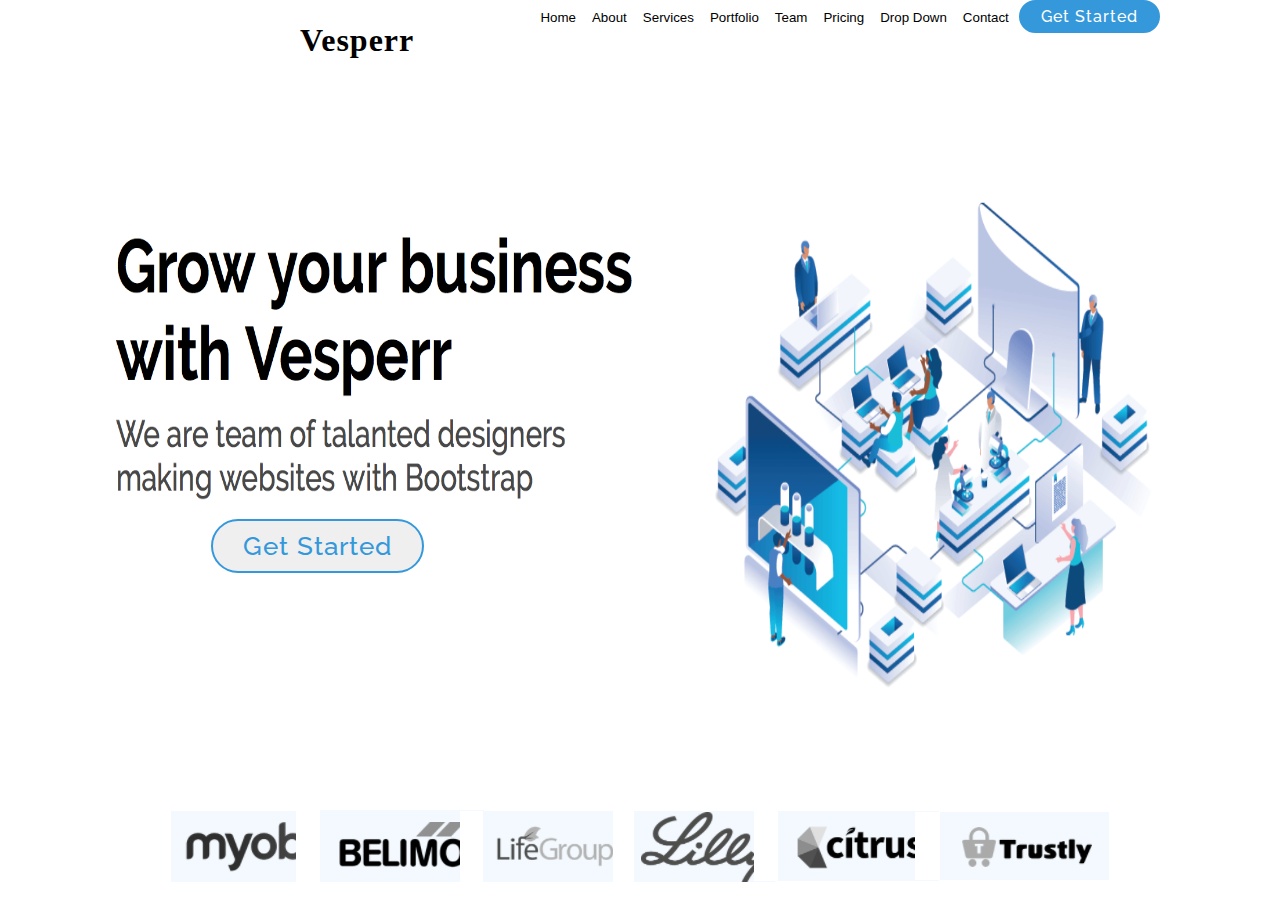
==== commit a0404c4c: "about us" ====
--- a/index.html
+++ b/index.html
@@ -15,26 +15,30 @@
         <div class="topbar">
           <h1>Vesperr</h1>
         </div>
-        
+
         <div class="navbar">
             <div class="nav-menu">
                 <nav>
-                    <button class="nav-button font-one-sm" type="Text" name="Home">Home</button>
-                    <button class="nav-button font-one-sm" type="Text" name="About">About</button>
-                    <button class="nav-button font-one-sm" type="Text" name="Services">Services</button>
-                    <button class="nav-button font-one-sm" type="Text" name="Portfolio">Portfolio</button>
-                    <button class="nav-button font-one-sm" type="Text" name="Team">Team</button>
-                    <button class="nav-button font-one-sm" type="Text" name="Pricing">Pricing</button>
-                    <button class="nav-button font-one-sm" type="Text" name="Drop Down">Drop Down</button>
-                    <button class="nav-button font-one-sm" type="Text" name="Contact">Contact</button>
+                    <button class="nav-button" type="Text" name="Home">Home</button>
+                    <button class="nav-button" type="Text" name="About">About</button>
+                    <button class="nav-button" type="Text" name="Services">Services</button>
+                    <button class="nav-button" type="Text" name="Portfolio">Portfolio</button>
+                    <button class="nav-button" type="Text" name="Team">Team</button>
+                    <button class="nav-button" type="Text" name="Pricing">Pricing</button>
+                    <button class="nav-button" type="Text" name="Drop Down">Drop Down</button>
+                    <button class="nav-button" type="Text" name="Contact">Contact</button>
                     <button class="btn-main" type="Text" name="Get Started">Get Started</button>
                 </nav>
             </div>
         </div>
 
-      <div class="images">
-        <img src="images/num1-1.png" class="img">
-      </div>
+        <div class="image1">
+          <img src="images/num1-1.png" class="img">
+        </div>
+        <div class="image2">
+          <img src="images/num1-8.png" class="img2">
+          <button class="btn-bottom" type="Text" name="Get Started">Get Started</button>
+        </div>
 
       <div class="Companies">
         <div class="Co-menu">
--- a/styles.css
+++ b/styles.css
@@ -87,6 +87,7 @@
     color: #3498db;
     border: 2px solid #3498db;
     text-decoration: none;
+    margin-left: 30%;
 }
 /* End of Text and Background colors*/
 
@@ -133,7 +134,9 @@
     width: auto;
 }
 
-.text {height: 200px;
+.Text {
+        font-size: 3rem;
+        height: 200px;
         width: 75%;
         display: flex;
         align-content: flex-end;
@@ -144,12 +147,9 @@
     display: flex;
     align-items: center;
     align-content: space-around;
-    grid-column: 1/5;
+    grid-column: 1/4;
     grid-row: 6;
     background-color: white;
-  }
-
-.Co-menu {
   }
 
 .nav-button {
@@ -167,14 +167,32 @@
   display: none;
 }
 
-.images {
+.image1 {
   grid-column: 3/5;
   grid-row: 3/4;
 }
 
+.image2 {
+  grid-column: 1/3;
+  grid-row: 3/4;
+}
+
+.image3 {
+  grid-column: 1/4;
+  grid-row: 3/4;
+}
+
 .img {
 height: 200%;
-width: 85%;
+width: 80%;
+}
+
+.img2 {
+height: 100%;
+width: 75%;
+margin-top: 50px;
+margin-bottom: 15px;
+margin-left: 15%;
 }
 
 .margin-sml {
@@ -211,10 +229,31 @@
     color: inherit;
 }
 /* Media Query section */
-@media only screen and (min-width: 777px) and (max-width: 992px) {
-  nav {
-    display: none;
-  }
+      @media only screen and (min-width: 777px) and (max-width: 992px) {
+        nav {
+          display: none;
+        }
+
+      @media only screen and (min-width: 300px) and (max-width:501px) {
+        /*
+            display: block;
+            grid-column: 1/5;
+            grid-row: 1/3;
+            align-self: center;
+            text-align: center;
+            margin-top: 50px;
+            margin-bottom: 100px;
+        }*/
+
+        @media only screen and (max-width: 499px) {
+      nav {
+        display: none;
+      }
+
+        @media only screen and (min-width: 500px) and (max-width: 776px) {
+      nav {
+        display: none;
+      }
 
   .nav-search {
     grid-column: 2/5;
@@ -340,24 +379,3 @@
         padding-top: 1%;
         padding-right: 5%;
     }
-
-    @media only screen and (min-width: 300px) and (max-width:501px) {
-      /*
-          display: block;
-          grid-column: 1/5;
-          grid-row: 1/3;
-          align-self: center;
-          text-align: center;
-          margin-top: 50px;
-          margin-bottom: 100px;
-      }*/
-
-      @media only screen and (max-width: 499px) {
-    nav {
-      display: none;
-    }
-
-      @media only screen and (min-width: 500px) and (max-width: 776px) {
-    nav {
-      display: none;
-    }
